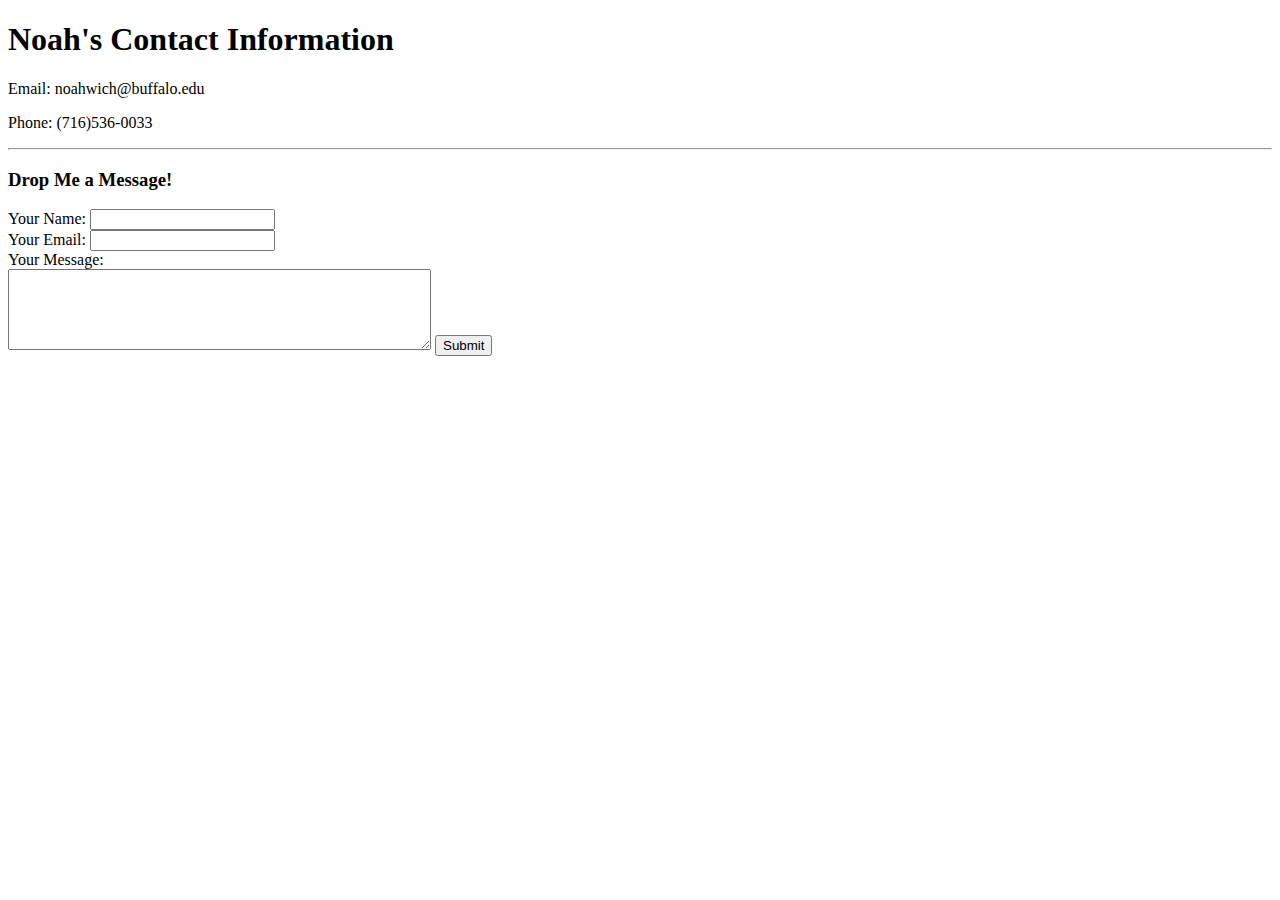
==== contactMe.html @ 4674e0a4 "Added Initial CV Website Files" ====
<!DOCTYPE html>
<html lang="en">
<head>
    <meta charset="UTF-8">
    <meta http-equiv="X-UA-Compatible" content="IE=edge">
    <meta name="viewport" content="width=device-width, initial-scale=1.0">
    <title>Noah's Contact Information</title>
</head>
<body>
    <h1>Noah's Contact Information</h1>
    <p>Email: noahwich@buffalo.edu</p>
    <p>Phone: (716)536-0033</p>
    <hr>
    <h3>Drop Me a Message!</h3>
    <form action="mailto:noahwich@buffalo.edu" method="post" enctype="text/plain">
        <label for="">Your Name: </label>
        <input type="text" name="contactName" id="contactName"><br>
        <label for="">Your Email: </label>
        <input type="email" name="contactEmail" id="contactEmail"><br>
        <label for="">Your Message: </label><br>
        <textarea name="contactMessage" id="userMessage" cols="50" rows="5"></textarea>
        <input type="submit" name="" id="messageSumbit">
    </form>
</body>
</html>
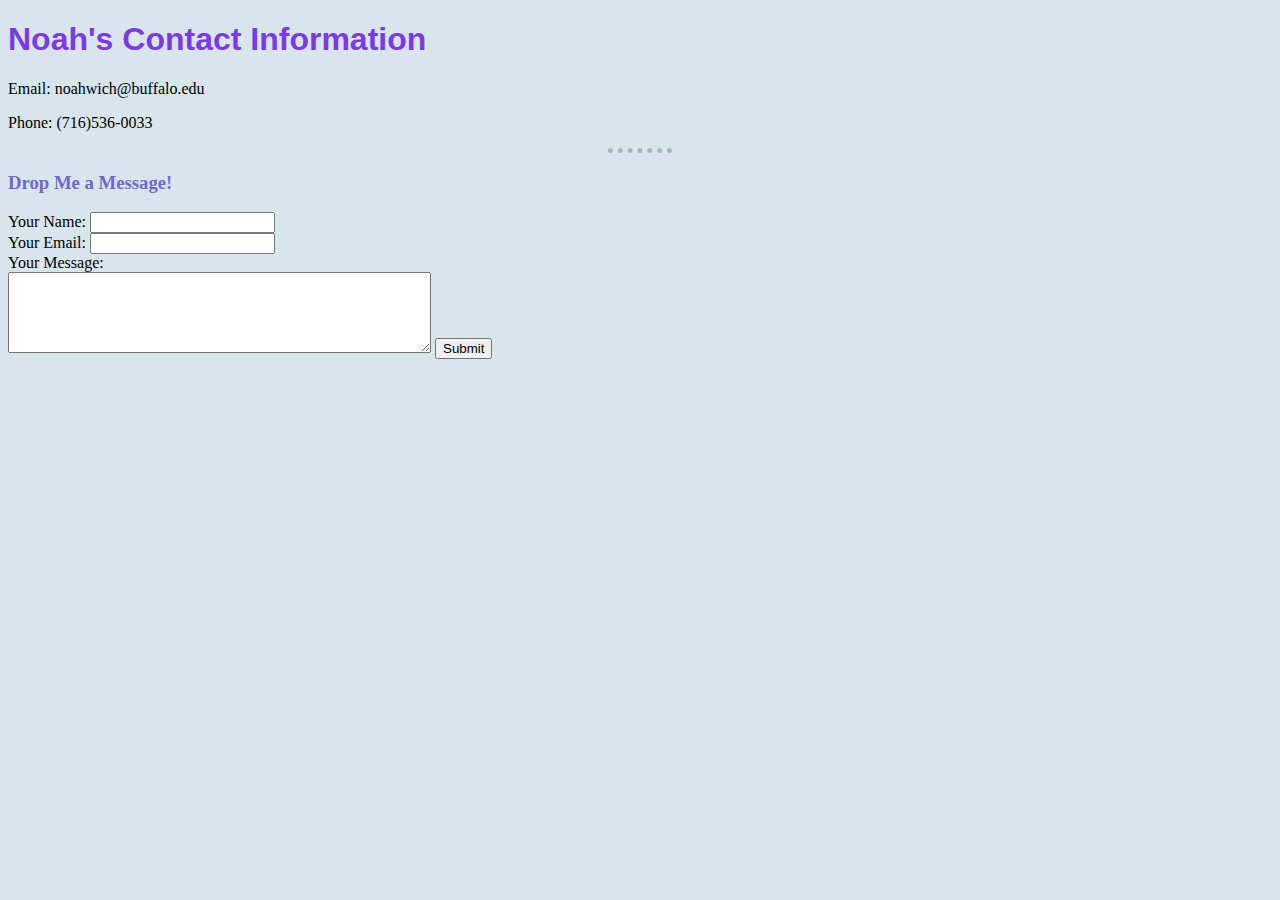
==== commit 79c20bab: "Added CSS Support" ====
--- a/contactMe.html
+++ b/contactMe.html
@@ -5,6 +5,7 @@
     <meta http-equiv="X-UA-Compatible" content="IE=edge">
     <meta name="viewport" content="width=device-width, initial-scale=1.0">
     <title>Noah's Contact Information</title>
+    <link rel="stylesheet" href="css/styles.css">
 </head>
 <body>
     <h1>Noah's Contact Information</h1>
--- a/css/styles.css
+++ b/css/styles.css
@@ -0,0 +1,28 @@
+/*********************************TAG SELECTORS*****************************/
+body {
+    background-color: #9abfc965;
+}
+hr {
+    border-style: dotted none none none;
+    border-color: rgba(128, 128, 128, 0.5);
+    border-width: 5px;
+    width: 5%;
+}
+h1 {
+    color:#7c38e9;
+    font-family: Impact, Haettenschweiler, 'Arial Narrow Bold', sans-serif;
+}
+h3 {
+    color:#7267CB;
+}
+
+/********************************CLASS SELECTORS****************************/
+.headshot {
+    border-radius: 50%;
+}
+
+.hobby:hover {
+    transform: scaleX(-1);
+}
+
+/********************************ID SELECTORS****************************/ 